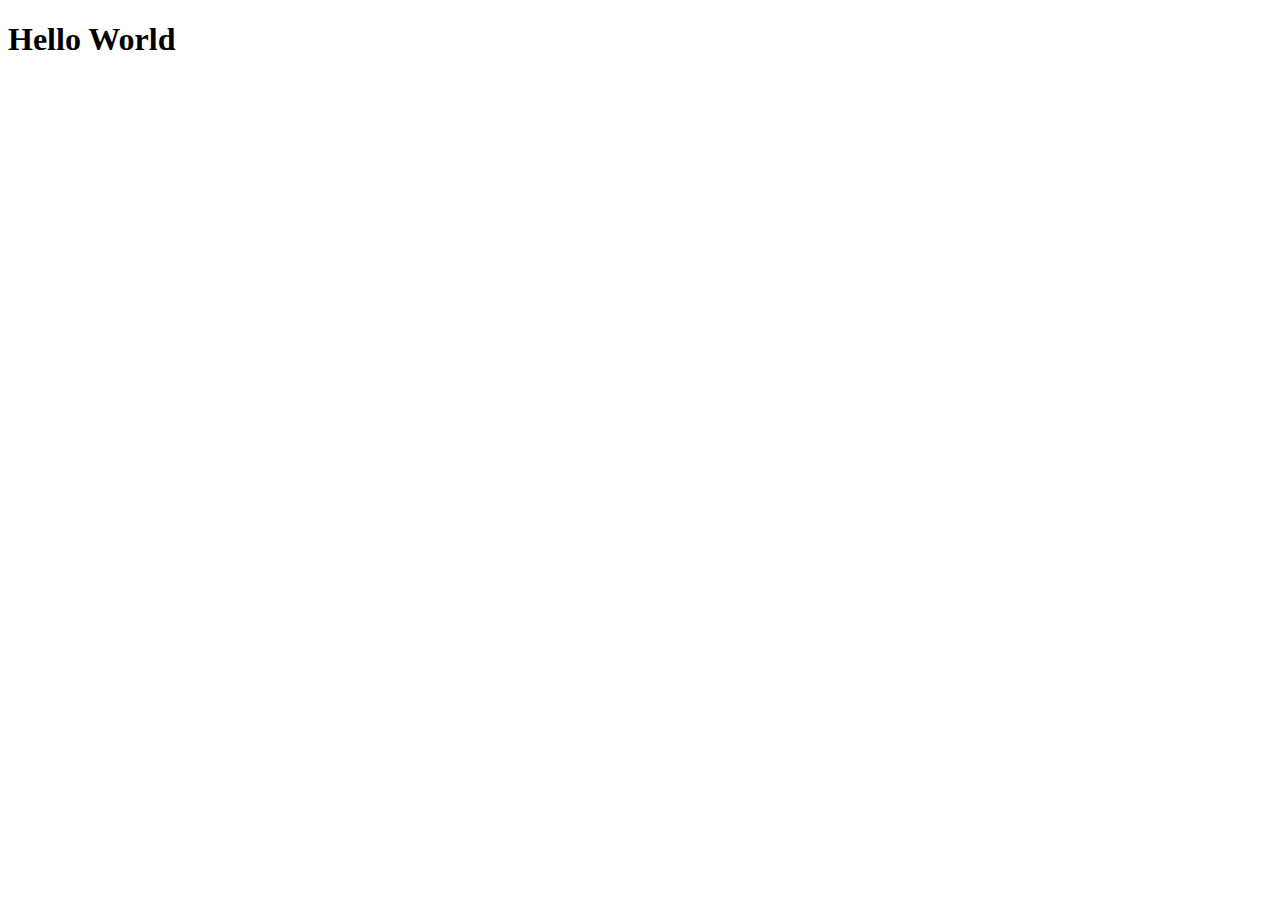
==== index.html @ 06d8ac43 "a" ====
<!DOCTYPE html>
<html lang="en">
<head>
    <meta charset="UTF-8">
    <meta name="viewport" content="width=device-width, initial-scale=1.0">
    <title>Document</title>
</head>
<body>
    <h1>Hello World</h1>
</body>
</html>
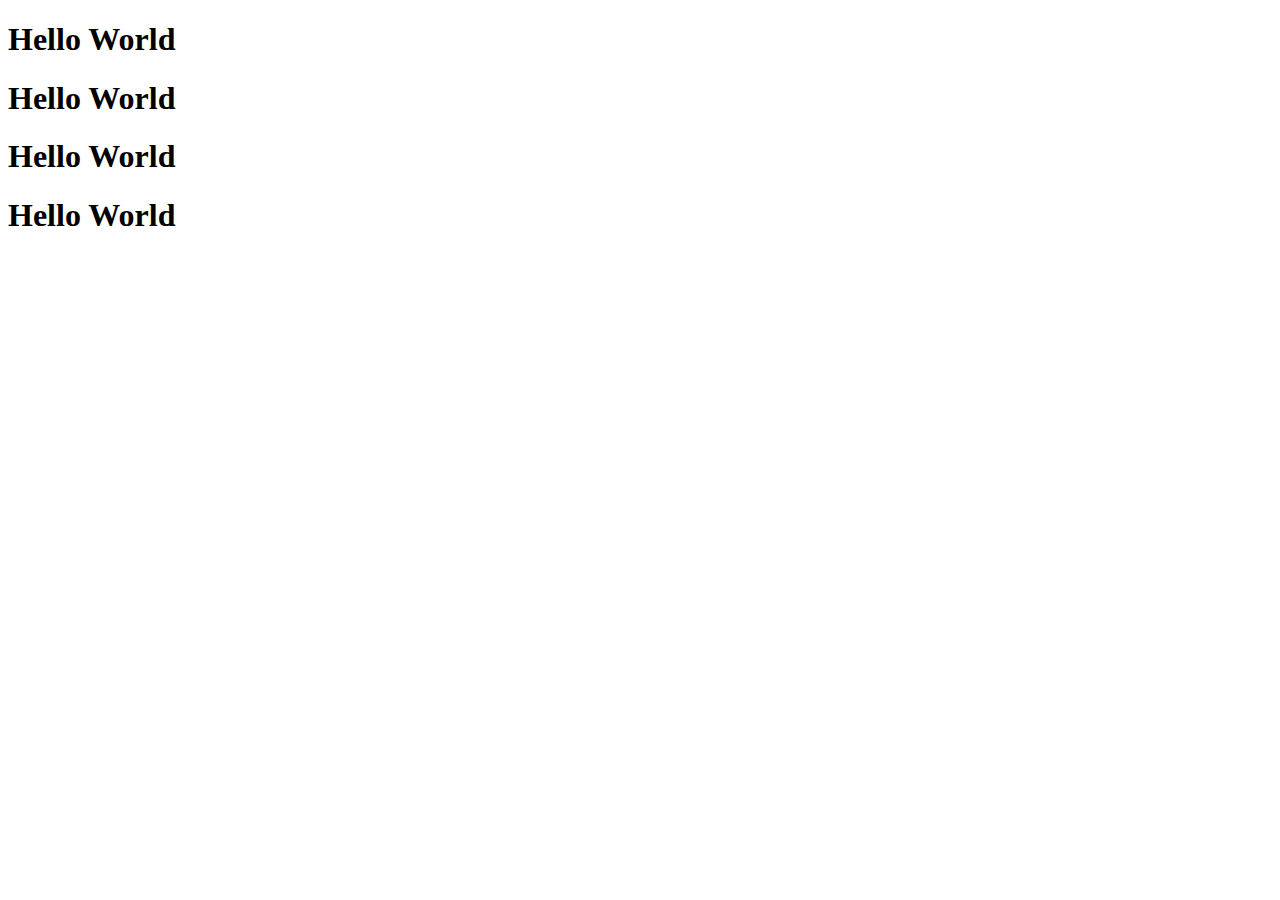
==== commit 451a37ed: "modified" ====
--- a/index.html
+++ b/index.html
@@ -7,5 +7,8 @@
 </head>
 <body>
     <h1>Hello World</h1>
+    <h1>Hello World</h1>
+    <h1>Hello World</h1>
+    <h1>Hello World</h1>
 </body>
 </html>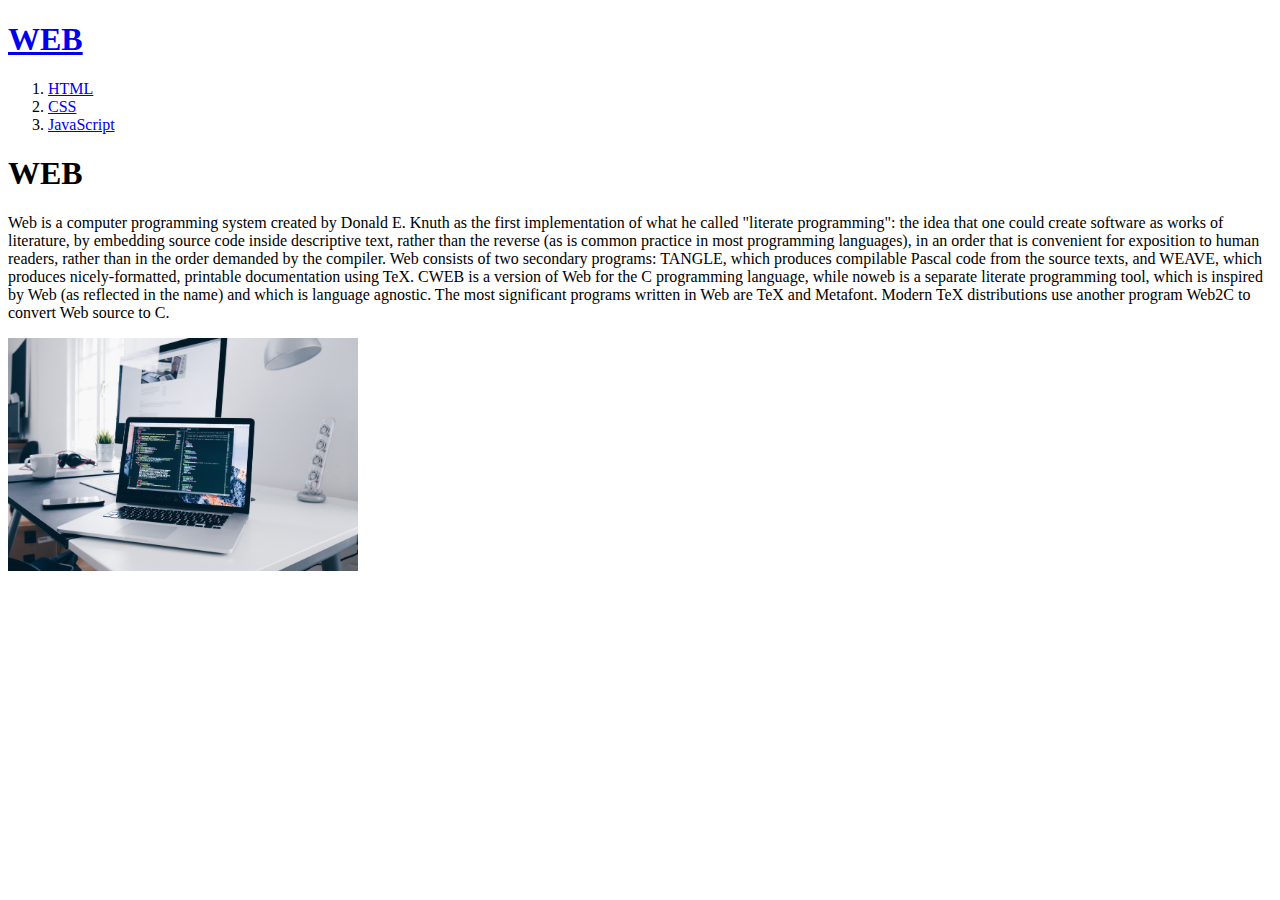
==== commit e1517212: "first version" ====
--- a/index.html
+++ b/index.html
@@ -1,14 +1,25 @@
-<!DOCTYPE html>
-<html lang="en">
+<!doctype html>
+<HTML>
 <head>
-    <meta charset="UTF-8">
-    <meta name="viewport" content="width=device-width, initial-scale=1.0">
-    <title>Document</title>
+    <title>WEB - WELCOME</title>
+<meta charset="utf-8">
 </head>
 <body>
-    <h1>Hello World</h1>
-    <h1>Hello World</h1>
-    <h1>Hello World</h1>
-    <h1>Hello World</h1>
-</body>
-</html>+    <h1><a href="index.html">WEB</a></h1>
+    <ol>
+        <li><a href="1.html">HTML</a></li>
+        <li><a href="2.html">CSS</a></li>
+        <li><a href="3.html">JavaScript</a></li> 
+    </ol>
+    
+    <h1>WEB</h1>
+    <p>
+        Web is a computer programming system created by Donald E. Knuth as the first implementation of what he called "literate programming": the idea that one could create software as works of literature, by embedding source code inside descriptive text, rather than the reverse (as is common practice in most programming languages), in an order that is convenient for exposition to human readers, rather than in the order demanded by the compiler.
+
+        Web consists of two secondary programs: TANGLE, which produces compilable Pascal code from the source texts, and WEAVE, which produces nicely-formatted, printable documentation using TeX.
+        
+        CWEB is a version of Web for the C programming language, while noweb is a separate literate programming tool, which is inspired by Web (as reflected in the name) and which is language agnostic.
+        
+        The most significant programs written in Web are TeX and Metafont. Modern TeX distributions use another program Web2C to convert Web source to C.</p>
+    
+    <img src="web.jpg" width="350">
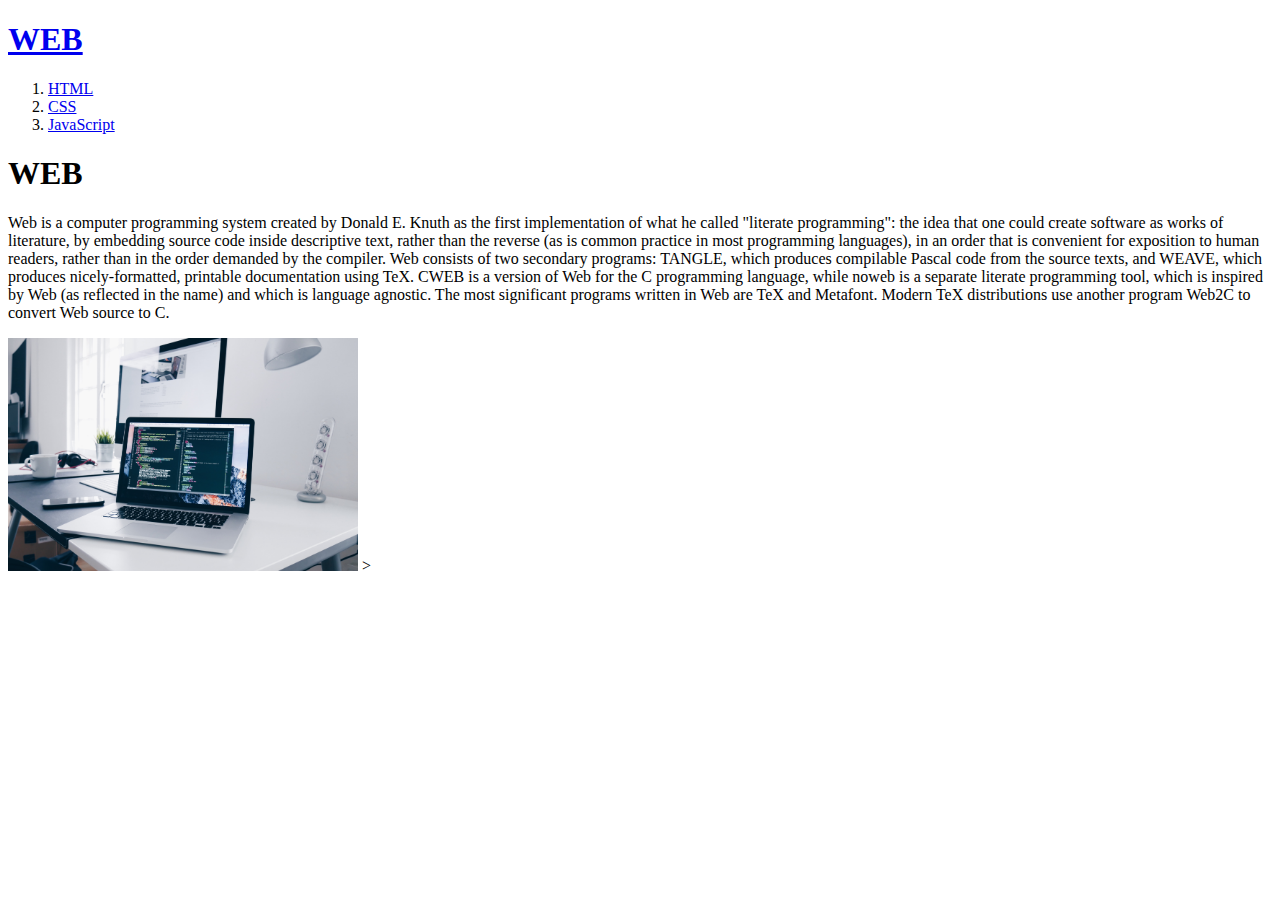
==== commit 9f2c9720: "Add files via upload" ====
--- a/index.html
+++ b/index.html
@@ -1,8 +1,16 @@
 <!doctype html>
 <HTML>
 <head>
-    <title>WEB - WELCOME</title>
-<meta charset="utf-8">
+   <!-- Global site tag (gtag.js) - Google Analytics -->
+<script async src="https://www.googletagmanager.com/gtag/js?id=UA-177017260-1"></script>
+<script>
+  window.dataLayer = window.dataLayer || [];
+  function gtag(){dataLayer.push(arguments);}
+  gtag('js', new Date());
+
+  gtag('config', 'UA-177017260-1');
+</script>
+
 </head>
 <body>
     <h1><a href="index.html">WEB</a></h1>
@@ -23,3 +31,20 @@
         The most significant programs written in Web are TeX and Metafont. Modern TeX distributions use another program Web2C to convert Web source to C.</p>
     
     <img src="web.jpg" width="350">
+
+    <!--Start of Tawk.to Script-->
+<script type="text/javascript">
+    var Tawk_API=Tawk_API||{}, Tawk_LoadStart=new Date();
+    (function(){
+    var s1=document.createElement("script"),s0=document.getElementsByTagName("script")[0];
+    s1.async=true;
+    s1.src='https://embed.tawk.to/5f4e68c6f0e7167d000c93c4/default';
+    s1.charset='UTF-8';
+    s1.setAttribute('crossorigin','*');
+    s0.parentNode.insertBefore(s1,s0);
+    })();
+    </script>
+    <!--End of Tawk.to Script-->
+    </body>>
+
+   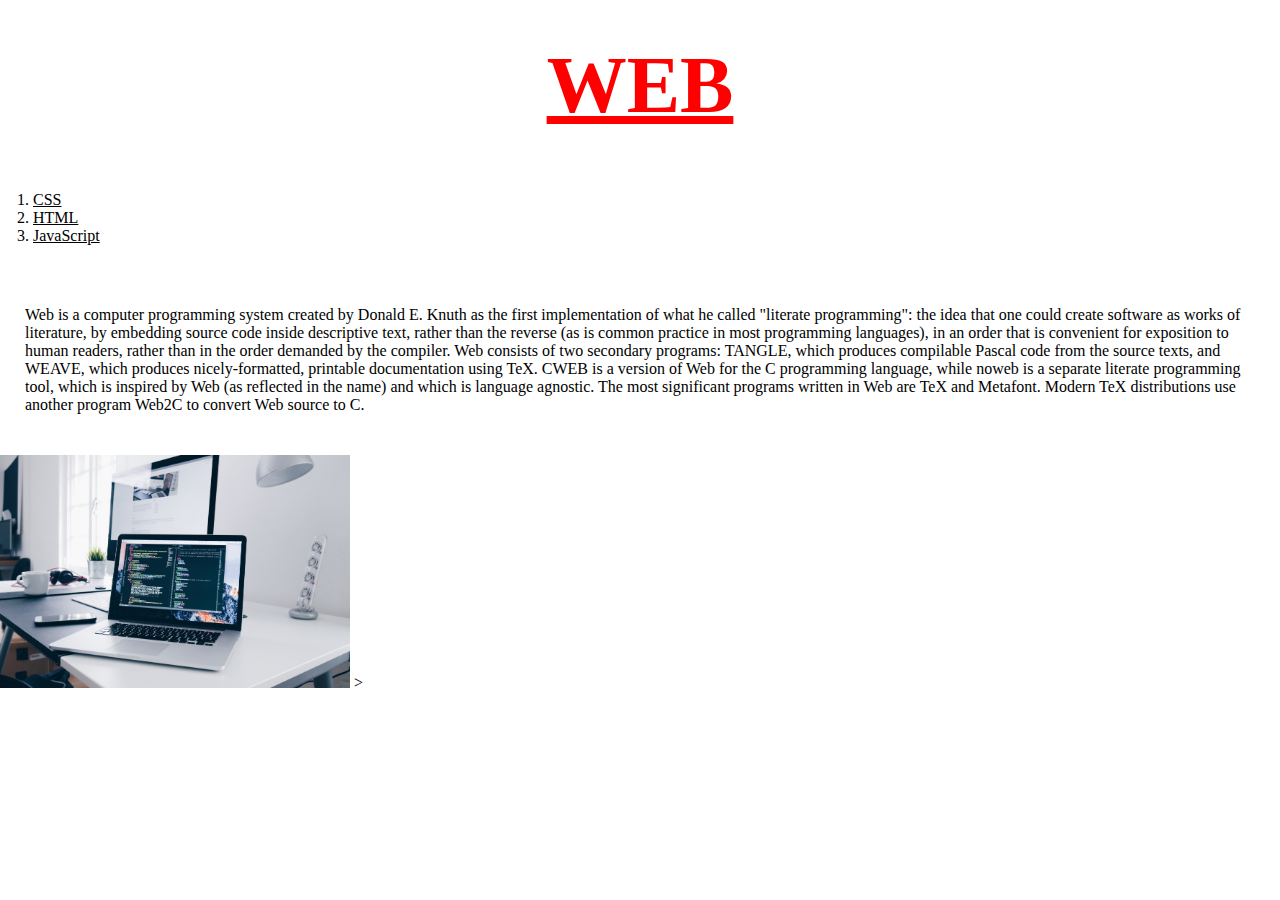
==== commit 4441b02f: "Add files via upload" ====
--- a/index.html
+++ b/index.html
@@ -10,27 +10,33 @@
 
   gtag('config', 'UA-177017260-1');
 </script>
-
+<link rel="stylesheet" href="style.css"> 
 </head>
 <body>
-    <h1><a href="index.html">WEB</a></h1>
+    <h1><a href="index.html"  id="active">WEB</a></h1>
+    <div
+    id="grid">
+
     <ol>
-        <li><a href="1.html">HTML</a></li>
-        <li><a href="2.html">CSS</a></li>
-        <li><a href="3.html">JavaScript</a></li> 
+        <li><a href="2.html" >CSS</a></li>
+        <li><a href="1.html" >HTML</a></li>
+        <li><a href="3.html" >JavaScript</a></li> 
     </ol>
+     <div id="article">
     
-    <h1>WEB</h1>
-    <p>
-        Web is a computer programming system created by Donald E. Knuth as the first implementation of what he called "literate programming": the idea that one could create software as works of literature, by embedding source code inside descriptive text, rather than the reverse (as is common practice in most programming languages), in an order that is convenient for exposition to human readers, rather than in the order demanded by the compiler.
+    
+        <p>
+             Web is a computer programming system created by Donald E. Knuth as the first implementation of what he called "literate programming": the idea that one could create software as works of literature, by embedding source code inside descriptive text, rather than the reverse (as is common practice in most programming languages), in an order that is convenient for exposition to human readers, rather than in the order demanded by the compiler.
 
-        Web consists of two secondary programs: TANGLE, which produces compilable Pascal code from the source texts, and WEAVE, which produces nicely-formatted, printable documentation using TeX.
+            Web consists of two secondary programs: TANGLE, which produces compilable Pascal code from the source texts, and WEAVE, which produces nicely-formatted, printable documentation using TeX.
         
-        CWEB is a version of Web for the C programming language, while noweb is a separate literate programming tool, which is inspired by Web (as reflected in the name) and which is language agnostic.
+            CWEB is a version of Web for the C programming language, while noweb is a separate literate programming tool, which is inspired by Web (as reflected in the name) and which is language agnostic.
         
-        The most significant programs written in Web are TeX and Metafont. Modern TeX distributions use another program Web2C to convert Web source to C.</p>
-    
-    <img src="web.jpg" width="350">
+            The most significant programs written in Web are TeX and Metafont. Modern TeX distributions use another program Web2C to convert Web source to C.</p>
+     </div>
+    </div>
+        <img src="web.jpg" width="350">
+        </body>
 
     <!--Start of Tawk.to Script-->
 <script type="text/javascript">
--- a/style.css
+++ b/style.css
@@ -0,0 +1,40 @@
+body{
+    margin:0;
+}
+a {color:black;
+}
+
+h1 {font-size:500%;
+text-align:center;
+border-bottom : 3px solid gray;
+margin:0;
+padding:40px;
+}
+#active{
+    color:red;
+}
+
+ol{
+    border-right:3px solid gray;
+    width:100px;
+    margin:0;
+    padding:20px;
+}
+#grid{
+display: grid;
+grid-template-columns: 150px 1fr;
+}
+#grid ol{
+padding-left: 33px;
+}
+#article{
+    padding:25px;
+}
+#grid{
+    display:block;
+}
+ol{
+    border-right:none;}
+h1{
+    border-bottom: none
+}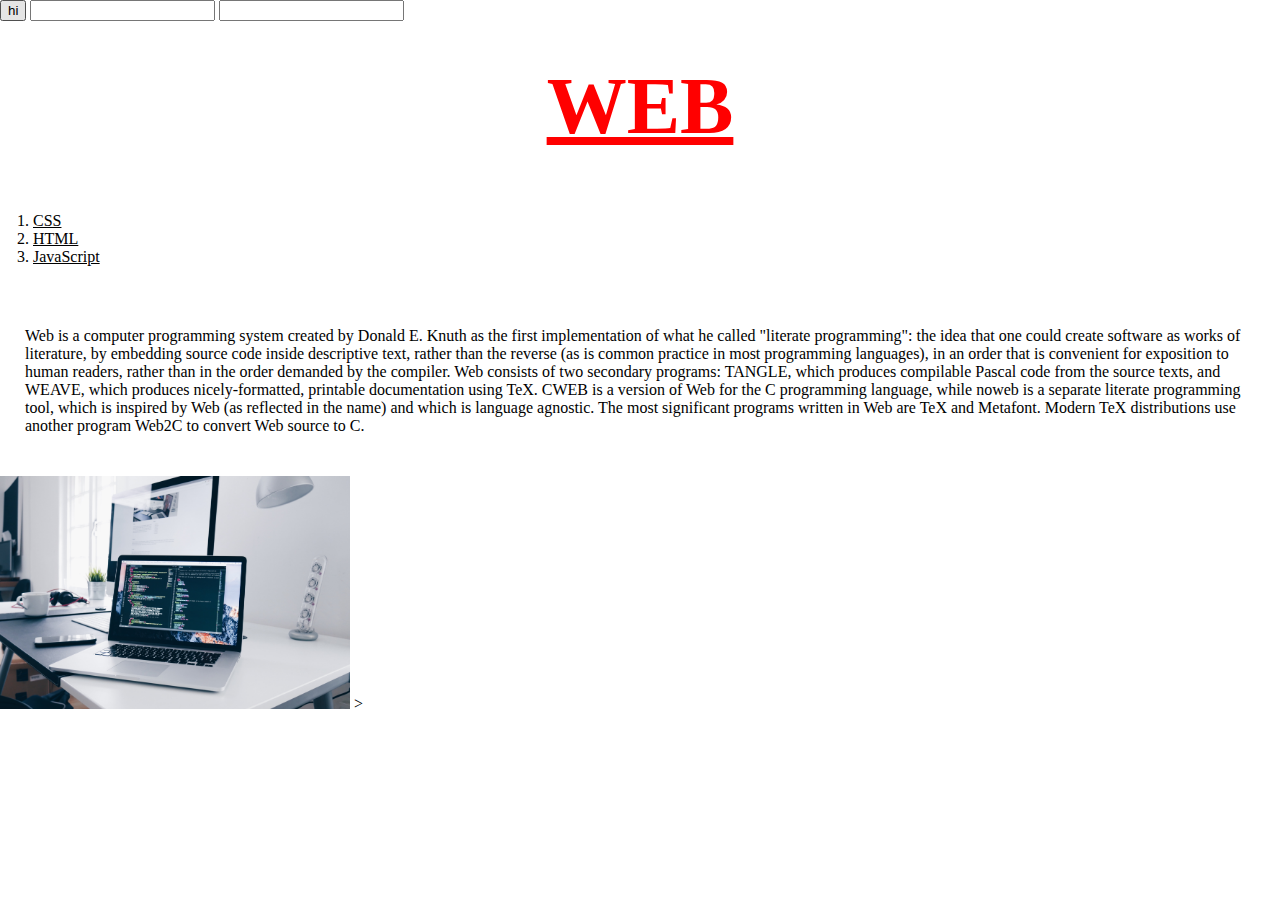
==== commit c311d681: "Add files via upload" ====
--- a/index.html
+++ b/index.html
@@ -13,6 +13,9 @@
 <link rel="stylesheet" href="style.css"> 
 </head>
 <body>
+    <input type="button" value="hi" onclick="alert('hi')">
+<input type="text" onchange="alert('changed')">
+<input type="text" onkeydown="alert('key down!')">
     <h1><a href="index.html"  id="active">WEB</a></h1>
     <div
     id="grid">
